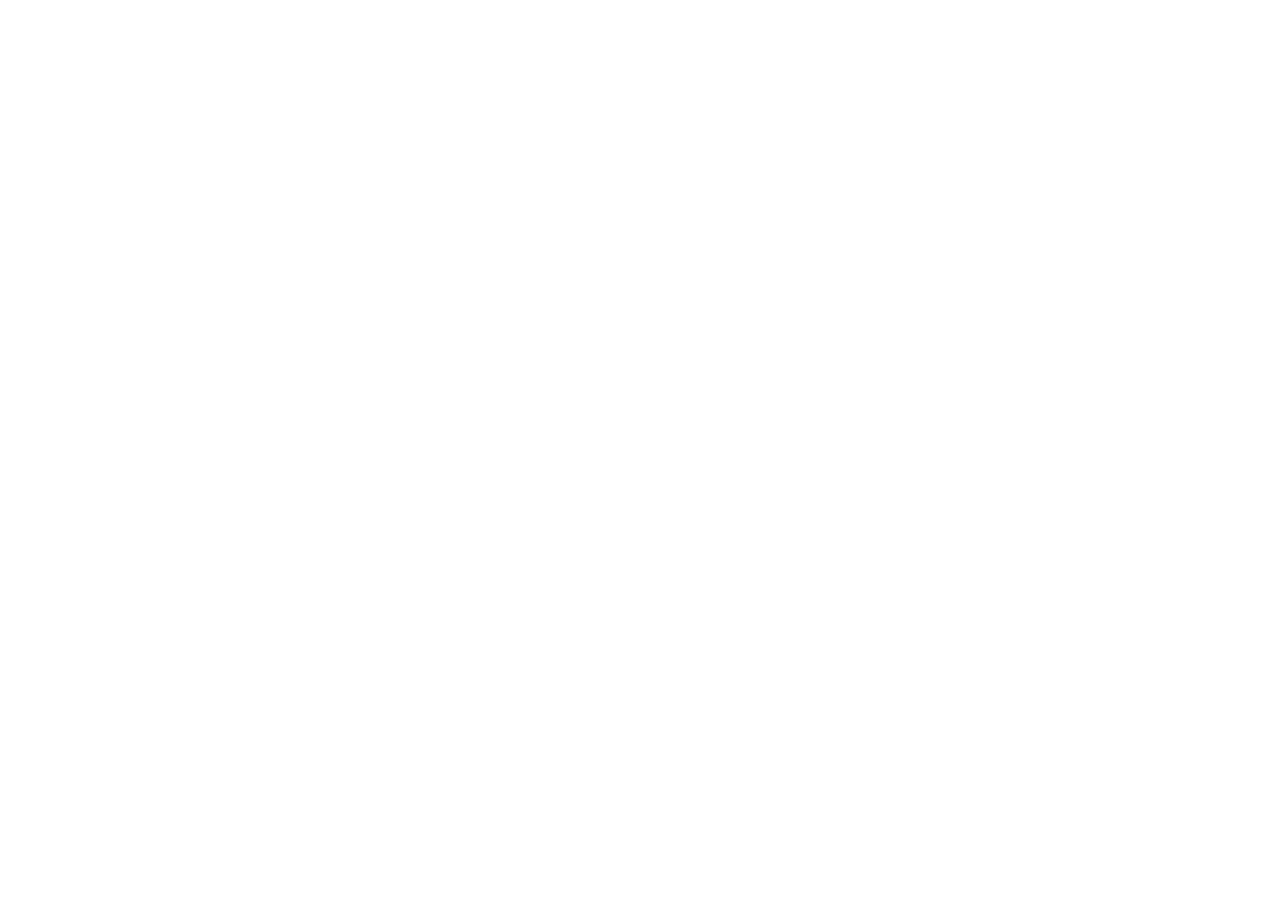
==== uStates.html @ 41166c1b "Drew uStates svg" ====
<!DOCTYPE html>
<head>
<meta charset="utf-8">
<svg width="960" height="600" id="statesvg"></svg>
<script src="uStates.js"></script>
<script src="http://d3js.org/d3.v3.min.js"></script>
<style>
.state{
  fill: none;
  stroke: #a9a9a9;
  stroke-width: 1;
}
</style>

</head>
<body>
<script>
</script>
</body>
</html>
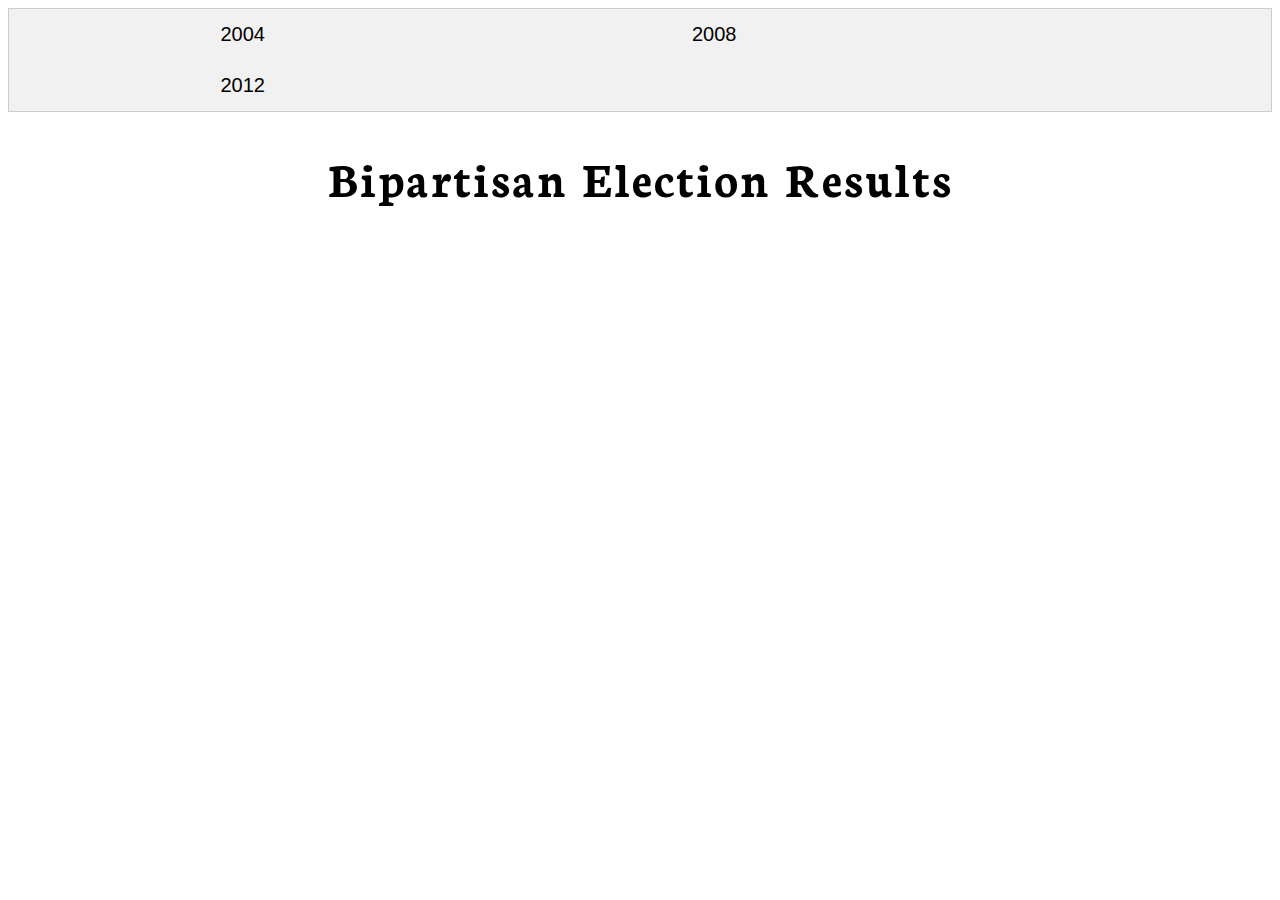
==== commit 91761f1b: "Added dynamic selection with styling" ====
--- a/uStates.html
+++ b/uStates.html
@@ -1,20 +1,175 @@
 <!DOCTYPE html>
 <head>
 <meta charset="utf-8">
+<div id="tooltip"></div>
+<link href="https://fonts.googleapis.com/css?family=Neuton" rel="stylesheet">
+<div class="tab">
+  <button class="date-select" data-year="04">2004</button>
+  <button class="date-select" data-year="08">2008</button>
+  <button class="date-select" data-year="12">2012</button>
+</div><h1 id="mapTitle" >Bipartisan Election Results</h1>
+
+<div id="mapContainer">
 <svg width="960" height="600" id="statesvg"></svg>
-<script src="uStates.js"></script>
+</div>
 <script src="http://d3js.org/d3.v3.min.js"></script>
+
 <style>
 .state{
   fill: none;
   stroke: #a9a9a9;
   stroke-width: 1;
 }
+.state:hover{
+  fill-opacity:0.5;
+}
+#mapTitle{
+text-align: center;
+font-family: 'Neuton', serif;
+letter-spacing: 2px;
+font-size: 50px;
+}
+#tooltip {
+  position: absolute;
+  text-align: center;
+  padding: 20px;
+  margin: 10px;
+  font: 12px sans-serif;
+  background: lightsteelblue;
+  border: 1px;
+  border-radius: 2px;
+  pointer-events: none;
+}
+#tooltip h4{
+  margin:0;
+  font-size:14px;
+}
+#tooltip{
+  background:rgba(0,0,0,1);
+  border:1px solid grey;
+  border-radius:5px;
+  font-size:12px;
+  width:auto;
+  padding:4px;
+  color:white;
+  opacity:0;
+}
+#tooltip table{
+  table-layout:fixed;
+}
+#tooltip tr td{
+  padding:0;
+  margin:0;
+}
+#tooltip tr td:nth-child(1){
+  width:50px;
+}
+#tooltip tr td:nth-child(2){
+  text-align:center;
+}
+
+div.tab {
+  overflow: hidden;
+  border: 1px solid #ccc;
+  background-color: #f1f1f1;
+}
+
+div.tab button {
+  background-color: inherit;
+  cursor: pointer;
+  border: none;
+  outline: none;
+  padding: 14px 211.5px;
+  transition: 0.1s;
+  font-size: 20px;
+}
+
+div.tab button:hover {
+  background-color: #ddd;
+}
+
+div.tab button.active {
+  background-color: #ccc;
+}
+
+.tabcontent {
+  display: none;
+  padding: 6px 12px;
+  border: 1px solid #ccc;
+  border-top: none;
+}
+
 </style>
 
 </head>
 <body>
 <script>
+function tooltipHtml(n, d){	/* function to create html content string in tooltip div. */
+		  return "<h4>"+n+"</h4><table>"+
+			"<tr><td>Dem</td><td>"+(d.dem)+"</td></tr>"+
+			"<tr><td>Rep</td><td>"+(d.rep)+"</td></tr>"+
+			"<tr><td>Other</td><td>"+(d.oth)+"</td></tr>"+
+			"</table>";
+	}
+
+function mapRefresh() {
+  d3.select("#statesvg").remove()
+
+svg = d3.select("#mapContainer").append("svg");
+    svg.attr("width",960).attr("height",600).attr("id","statesvg")
+}
+
+$('.date-select').click(function (){
+ runMap($(this).data('year'));
+  mapRefresh()
+
+});
+
+function runMap(date){
+
+  $.ajax({
+    url:"https://raw.githubusercontent.com/TimeMagazine/presidential-election-results/master/data/results_20"+ date +".json",
+    dataType:"text",
+    success:function(data){
+      var states ={};
+      var json = $.parseJSON(data)
+      $.each(Object.values(json), function(state, results) {
+        var republican = 0;
+        var democratic = 0 ;
+        var other = 0 ;
+
+        $.each(Object.values(results), function(key,value){
+        if(value.parties.toString().includes("Republican")){
+          republican+= value.votes
+          }
+        else if(value.parties.toString().includes("Democratic")){
+          democratic+=value.votes
+        }
+        else{
+          other+=value.votes
+        }
+      })
+
+        var d=Object.values(Object.values(results))[0].abbr
+        if(republican>democratic && republican>other){
+          states[d]= {dem:democratic, rep:republican, oth:other,color:"#8B0000",abbr:d}
+        }
+        else if(democratic>republican && democratic>other) {
+         states[d]= {dem:democratic, rep:republican, oth:other,color:"#00008B",abbr:d}
+        }
+        else if(other>republican && other>democratic){
+states[d]= {dem:democratic, rep:republican, oth:other,color:"#FFD700",abbr:d}
+
+}
+      })
+
+uStates.draw("#statesvg", states, tooltipHtml);
+d3.select(self.frameElement).style("height", "800px");
+    }
+  });
+}
+
+runMap("04")
 </script>
 </body>
 </html>
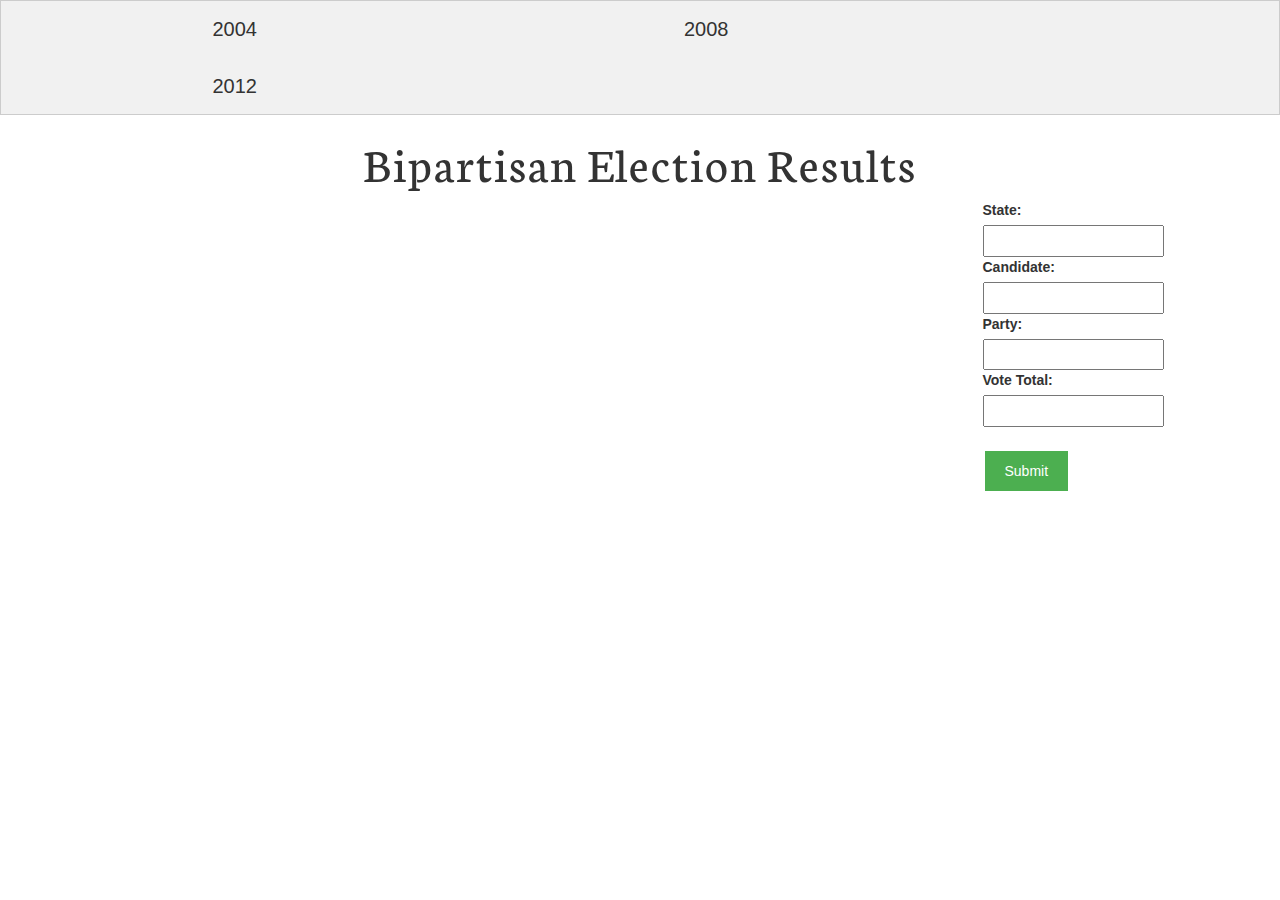
==== commit 435a484f: "Added form selection and cleaned up code" ====
--- a/uStates.html
+++ b/uStates.html
@@ -1,34 +1,100 @@
 <!DOCTYPE html>
-<head>
-<meta charset="utf-8">
-<div id="tooltip"></div>
-<link href="https://fonts.googleapis.com/css?family=Neuton" rel="stylesheet">
-<div class="tab">
-  <button class="date-select" data-year="04">2004</button>
-  <button class="date-select" data-year="08">2008</button>
-  <button class="date-select" data-year="12">2012</button>
-</div><h1 id="mapTitle" >Bipartisan Election Results</h1>
-
-<div id="mapContainer">
-<svg width="960" height="600" id="statesvg"></svg>
-</div>
-<script src="http://d3js.org/d3.v3.min.js"></script>
+<html>
+  <head>
+    <link href="https://fonts.googleapis.com/css?family=Neuton" rel="stylesheet">
+    <link rel="stylesheet" href="https://maxcdn.bootstrapcdn.com/bootstrap/3.3.7/css/bootstrap.min.css">
+    <meta charset="utf-8">
+    <title>Map Project</title>
+  </head>
+  <body>
+
+    <div class="tab">
+      <button class="date-select" data-year="04">2004</button>
+      <button class="date-select" data-year="08">2008</button>
+      <button class="date-select" data-year="12">2012</button>
+    </div>
+
+    <h1 id="mapTitle" >Bipartisan Election Results</h1>
+
+    <div id="tooltip"></div>
+
+    <div class="row">
+      <div class="col-md-9">
+        <div id="mapContainer">
+          <svg width="960" height="600" id="statesvg"></svg>
+        </div>
+      </div>
+      <div class="col-md-3">
+        <form id="update_results_form" action="">
+          <label for="state">State:</label><br>
+          <input class="formtext"type="text" name="state"><br>
+          <label for="candidate">Candidate:</label><br>
+          <input class="formtext" type="text" name="candidate"><br>
+          <label for="party">Party:</label><br>
+          <input class="formtext" type="text" name="party"><br>
+          <label for="party">Vote Total:</label><br>
+          <input class="formtext" type="text" name="votes"><br>
+          <div style='height:20px;'></div>
+          <input id="formSubmit"type="submit" value="Submit">
+        </form>
+      </div>
+      </div>
+    </div>
+
+
+  </body>
+
+  <script src="https://ajax.googleapis.com/ajax/libs/jquery/3.2.0/jquery.min.js"></script>
+  <script src="http://d3js.org/d3.v3.min.js"></script>
+  <script src="uStates.js"></script>
+
+</html>
 
 <style>
-.state{
+.state {
   fill: none;
   stroke: #a9a9a9;
   stroke-width: 1;
 }
-.state:hover{
-  fill-opacity:0.5;
-}
-#mapTitle{
-text-align: center;
-font-family: 'Neuton', serif;
-letter-spacing: 2px;
-font-size: 50px;
-}
+
+.state:hover {
+  fill-opacity: 0.5;
+}
+
+#mapTitle {
+  text-align: center;
+  font-family: 'Neuton', serif;
+  letter-spacing: 2px;
+  font-size: 50px;
+}
+
+#mapContainer {
+  text-align: center;
+}
+
+input[type=text]:focus {
+  border: 3px solid #555;
+}
+
+input[type=submit] {
+  background-color: #4CAF50;
+  border: none;
+  color: white;
+  padding: 10px 20px;
+  text-decoration: none;
+  margin: 4px 2px;
+  cursor: pointer;
+}
+
+input[type=submit]:hover {
+  background: green;
+}
+
+.formtext {
+  font-family: 'Neuton', serif;
+  font-size: 18px;
+}
+
 #tooltip {
   position: absolute;
   text-align: center;
@@ -39,33 +105,40 @@
   border: 1px;
   border-radius: 2px;
   pointer-events: none;
-}
-#tooltip h4{
-  margin:0;
-  font-size:14px;
-}
-#tooltip{
-  background:rgba(0,0,0,1);
-  border:1px solid grey;
-  border-radius:5px;
-  font-size:12px;
-  width:auto;
-  padding:4px;
-  color:white;
-  opacity:0;
-}
-#tooltip table{
-  table-layout:fixed;
-}
-#tooltip tr td{
-  padding:0;
-  margin:0;
-}
-#tooltip tr td:nth-child(1){
-  width:50px;
-}
-#tooltip tr td:nth-child(2){
-  text-align:center;
+  z-index: 99999;
+}
+
+#tooltip h4 {
+  margin: 0;
+  font-size: 14px;
+}
+
+#tooltip {
+  background: rgba(0, 0, 0, 1);
+  border: 1px solid grey;
+  border-radius: 5px;
+  font-size: 12px;
+  width: auto;
+  padding: 4px;
+  color: white;
+  opacity: 0;
+}
+
+#tooltip table {
+  table-layout: fixed;
+}
+
+#tooltip tr td {
+  padding: 0;
+  margin: 0;
+}
+
+#tooltip tr td:nth-child(1) {
+  width: 50px;
+}
+
+#tooltip tr td:nth-child(2) {
+  text-align: center;
 }
 
 div.tab {
@@ -103,73 +176,109 @@
 
 </head>
 <body>
+
 <script>
+
 function tooltipHtml(n, d){	/* function to create html content string in tooltip div. */
-		  return "<h4>"+n+"</h4><table>"+
-			"<tr><td>Dem</td><td>"+(d.dem)+"</td></tr>"+
-			"<tr><td>Rep</td><td>"+(d.rep)+"</td></tr>"+
-			"<tr><td>Other</td><td>"+(d.oth)+"</td></tr>"+
-			"</table>";
-	}
+  return "<h4>"+n+"</h4><table>"+
+  "<tr><td>Dem</td><td>"+(d.democratic)+"</td></tr>"+
+  "<tr><td>Rep</td><td>"+(d.republican)+"</td></tr>"+
+  "<tr><td>Other</td><td>"+(d.other)+"</td></tr>"+
+  "</table>";
+}
 
 function mapRefresh() {
-  d3.select("#statesvg").remove()
-
-svg = d3.select("#mapContainer").append("svg");
-    svg.attr("width",960).attr("height",600).attr("id","statesvg")
-}
-
-$('.date-select').click(function (){
- runMap($(this).data('year'));
-  mapRefresh()
-
+	d3.select("#statesvg").remove()
+	svg = d3.select("#mapContainer").append("svg");
+	svg.attr("width", 960).attr("height", 600).attr("id", "statesvg")
+}
+
+$('.date-select').click(function() {
+  currentDate = $(this).data('year');
+	runMap($(this).data('year'));
+	mapRefresh()
 });
 
-function runMap(date){
-
-  $.ajax({
-    url:"https://raw.githubusercontent.com/TimeMagazine/presidential-election-results/master/data/results_20"+ date +".json",
-    dataType:"text",
-    success:function(data){
-      var states ={};
-      var json = $.parseJSON(data)
-      $.each(Object.values(json), function(state, results) {
-        var republican = 0;
-        var democratic = 0 ;
-        var other = 0 ;
-
-        $.each(Object.values(results), function(key,value){
-        if(value.parties.toString().includes("Republican")){
-          republican+= value.votes
-          }
-        else if(value.parties.toString().includes("Democratic")){
-          democratic+=value.votes
+$('#update_results_form').submit(function(e) {
+  var submission = $('.formtext');
+  var inputData = [];
+  Object.values(submission).forEach(function(entry) {
+    inputData.push(entry.value)
+  })
+  runMap(currentDate, inputData);
+	mapRefresh()
+  e.preventDefault();
+});
+
+function runMap(date, userInput) {
+	var states = {};
+  userInput = userInput;
+  var test;
+	$.ajax({
+		url: "https://raw.githubusercontent.com/TimeMagazine/presidential-election-results/master/data/results_20" + date + ".json",
+		dataType: "text",
+		success: function(data) {
+			var json = $.parseJSON(data)
+			$.each(Object.values(json), function(state, results) {
+				var republican = 0;
+				var democratic = 0;
+				var other = 0;
+				$.each(Object.values(results), function(key, value) {
+					if (value.parties.toString().includes("Republican")) {
+						republican += value.votes
+					} else if (value.parties.toString().includes("Democratic")) {
+						democratic += value.votes
+					} else {
+						other += value.votes
+					}
+				})
+				var d = Object.values(Object.values(results))[0].abbr
+				if (republican > democratic && republican > other) {
+					states[d] = {
+						democratic: democratic,
+						republican: republican,
+						other: other,
+						color: "#8B0000",
+						abbr: d
+					}
+				} else if (democratic > republican && democratic > other) {
+					states[d] = {
+						democratic: democratic,
+						republican: republican,
+						other: other,
+						color: "#00008B",
+						abbr: d
+					}
+				} else if (other > republican && other > democratic) {
+					states[d] = {
+						democratic: democratic,
+						republican: republican,
+						other: other,
+						color: "#FFD700",
+						abbr: d
+					}
+				}
+			})
+      if (typeof(userInput) != "undefined"){
+        if (userInput[2] == "Democratic") {
+          states[userInput[0]].democratic = parseInt(userInput[3])
+          states[userInput[0]].color = "#00008B"
+        } else if (userInput[2] == "Republican") {
+          states[userInput[0]].color = "#8B0000"
+          states[userInput[0]].republican = parseInt(userInput[3])
+        } else {
+          states[userInput[0]].other = parseInt(userInput[3])
+          states[userInput[0]].color = "#FFD700"
         }
-        else{
-          other+=value.votes
-        }
-      })
-
-        var d=Object.values(Object.values(results))[0].abbr
-        if(republican>democratic && republican>other){
-          states[d]= {dem:democratic, rep:republican, oth:other,color:"#8B0000",abbr:d}
-        }
-        else if(democratic>republican && democratic>other) {
-         states[d]= {dem:democratic, rep:republican, oth:other,color:"#00008B",abbr:d}
-        }
-        else if(other>republican && other>democratic){
-states[d]= {dem:democratic, rep:republican, oth:other,color:"#FFD700",abbr:d}
-
-}
-      })
-
-uStates.draw("#statesvg", states, tooltipHtml);
-d3.select(self.frameElement).style("height", "800px");
-    }
-  });
-}
-
-runMap("04")
+      }
+			uStates.draw("#statesvg", states, tooltipHtml);
+			d3.select(self.frameElement).style("height", "800px");
+		}
+	});
+}
+
+runMap(currentDate);
+
 </script>
 </body>
 </html>
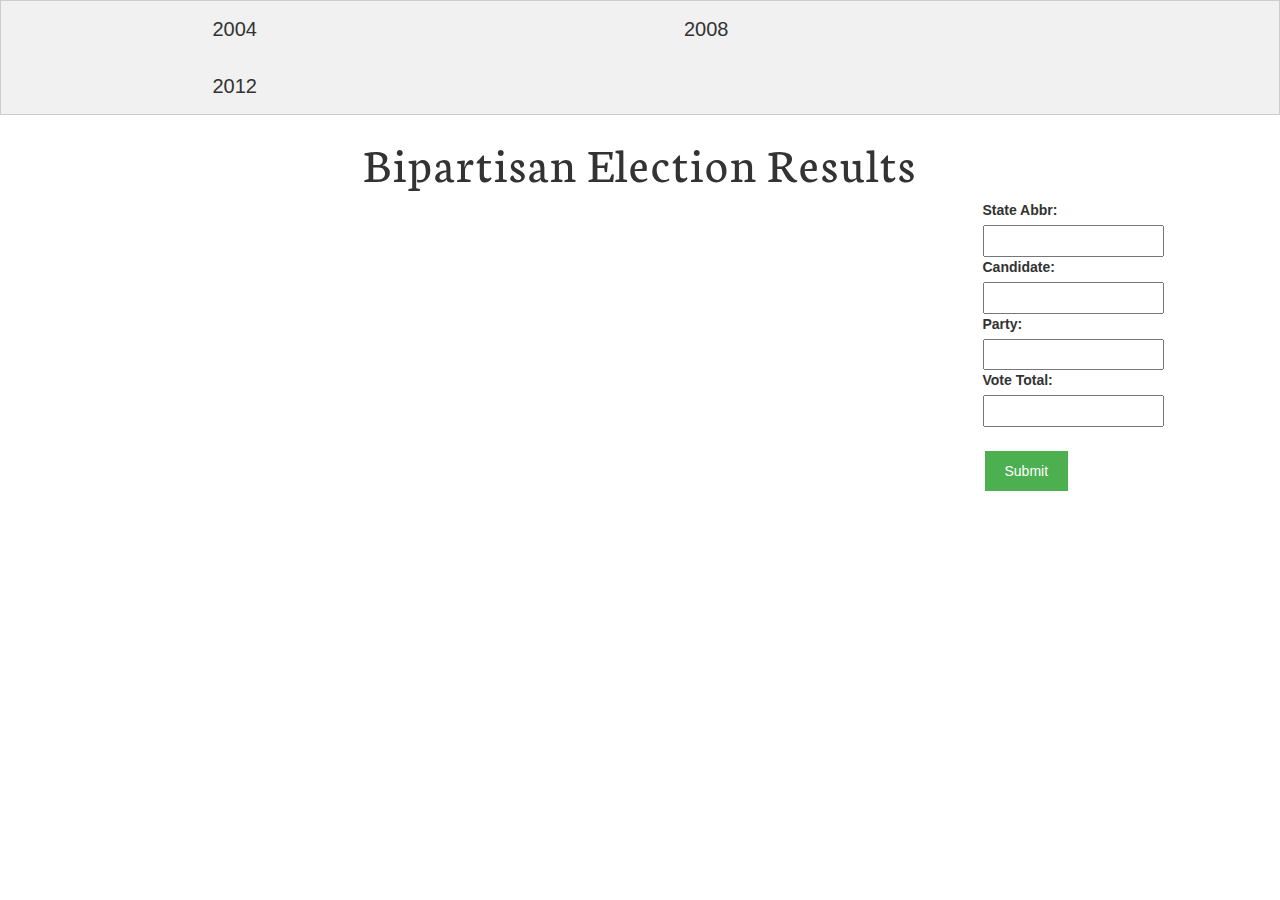
==== commit 15a0c488: "Changed Form" ====
--- a/uStates.html
+++ b/uStates.html
@@ -26,7 +26,7 @@
       </div>
       <div class="col-md-3">
         <form id="update_results_form" action="">
-          <label for="state">State:</label><br>
+          <label for="state">State Abbr:</label><br>
           <input class="formtext"type="text" name="state"><br>
           <label for="candidate">Candidate:</label><br>
           <input class="formtext" type="text" name="candidate"><br>
@@ -180,23 +180,24 @@
 <script>
 
 function tooltipHtml(n, d){	/* function to create html content string in tooltip div. */
-  return "<h4>"+n+"</h4><table>"+
-  "<tr><td>Dem</td><td>"+(d.democratic)+"</td></tr>"+
-  "<tr><td>Rep</td><td>"+(d.republican)+"</td></tr>"+
-  "<tr><td>Other</td><td>"+(d.other)+"</td></tr>"+
-  "</table>";
-}
+		  return "<h4>"+n+"</h4><table>"+
+			"<tr><td>Dem</td><td>"+(d.democratic)+"</td></tr>"+
+			"<tr><td>Rep</td><td>"+(d.republican)+"</td></tr>"+
+			"<tr><td>Other</td><td>"+(d.other)+"</td></tr>"+
+			"</table>";
+	}
+var currentDate = '04';
 
 function mapRefresh() {
-	d3.select("#statesvg").remove()
-	svg = d3.select("#mapContainer").append("svg");
-	svg.attr("width", 960).attr("height", 600).attr("id", "statesvg")
-}
-
-$('.date-select').click(function() {
+  d3.select("#statesvg").remove()
+  svg = d3.select("#mapContainer").append("svg");
+  svg.attr("width",960).attr("height",600).attr("id","statesvg")
+}
+
+$('.date-select').click(function (){
   currentDate = $(this).data('year');
-	runMap($(this).data('year'));
-	mapRefresh()
+  mapRefresh()
+  runMap($(this).data('year'));
 });
 
 $('#update_results_form').submit(function(e) {
@@ -205,61 +206,48 @@
   Object.values(submission).forEach(function(entry) {
     inputData.push(entry.value)
   })
+  mapRefresh()
   runMap(currentDate, inputData);
-	mapRefresh()
   e.preventDefault();
 });
 
-function runMap(date, userInput) {
-	var states = {};
-  userInput = userInput;
-  var test;
-	$.ajax({
-		url: "https://raw.githubusercontent.com/TimeMagazine/presidential-election-results/master/data/results_20" + date + ".json",
-		dataType: "text",
-		success: function(data) {
-			var json = $.parseJSON(data)
-			$.each(Object.values(json), function(state, results) {
-				var republican = 0;
-				var democratic = 0;
-				var other = 0;
-				$.each(Object.values(results), function(key, value) {
-					if (value.parties.toString().includes("Republican")) {
-						republican += value.votes
-					} else if (value.parties.toString().includes("Democratic")) {
-						democratic += value.votes
-					} else {
-						other += value.votes
-					}
-				})
-				var d = Object.values(Object.values(results))[0].abbr
-				if (republican > democratic && republican > other) {
-					states[d] = {
-						democratic: democratic,
-						republican: republican,
-						other: other,
-						color: "#8B0000",
-						abbr: d
-					}
-				} else if (democratic > republican && democratic > other) {
-					states[d] = {
-						democratic: democratic,
-						republican: republican,
-						other: other,
-						color: "#00008B",
-						abbr: d
-					}
-				} else if (other > republican && other > democratic) {
-					states[d] = {
-						democratic: democratic,
-						republican: republican,
-						other: other,
-						color: "#FFD700",
-						abbr: d
-					}
-				}
-			})
-      if (typeof(userInput) != "undefined"){
+
+function runMap(date, userInput){
+      var states ={};
+  var userInput= userInput;
+d3.json(
+  "https://raw.githubusercontent.com/TimeMagazine/presidential-election-results/master/data/results_20"+ date +".json"
+, function(error,results){
+      $.each(Object.values(results), function(state, results) {
+        var republican = 0;
+        var democratic = 0 ;
+        var other = 0 ;
+        $.each(Object.values(results), function(key,value){
+        if(value.parties.toString().includes("Republican")){
+          republican+= value.votes
+          }
+        else if(value.parties.toString().includes("Democratic")){
+          democratic+=value.votes
+        }
+        else{
+          other+=value.votes
+        }
+      })
+
+
+        var d=Object.values(Object.values(results))[0].abbr
+        if(republican>democratic && republican>other){
+          states[d]= {democratic:democratic, republican:republican, other:other,color:"#8B0000",abbr:d}
+        }
+        else if(democratic>republican && democratic>other) {
+         states[d]= {democratic:democratic, republican:republican, other:other,color:"#00008B",abbr:d}
+        }
+        else if(other>republican && other>democratic){
+states[d]= {democratic:democratic, republican:republican, other:other,color:"#FFD700",abbr:d}
+
+}
+      })
+if (typeof(userInput) != "undefined"){
         if (userInput[2] == "Democratic") {
           states[userInput[0]].democratic = parseInt(userInput[3])
           states[userInput[0]].color = "#00008B"
@@ -271,13 +259,12 @@
           states[userInput[0]].color = "#FFD700"
         }
       }
-			uStates.draw("#statesvg", states, tooltipHtml);
-			d3.select(self.frameElement).style("height", "800px");
-		}
-	});
-}
-
-runMap(currentDate);
+      uStates.draw("#statesvg", states, tooltipHtml);
+d3.select(self.frameElement).style("height", "800px");
+    }
+  )}
+
+runMap(currentDate)
 
 </script>
 </body>
